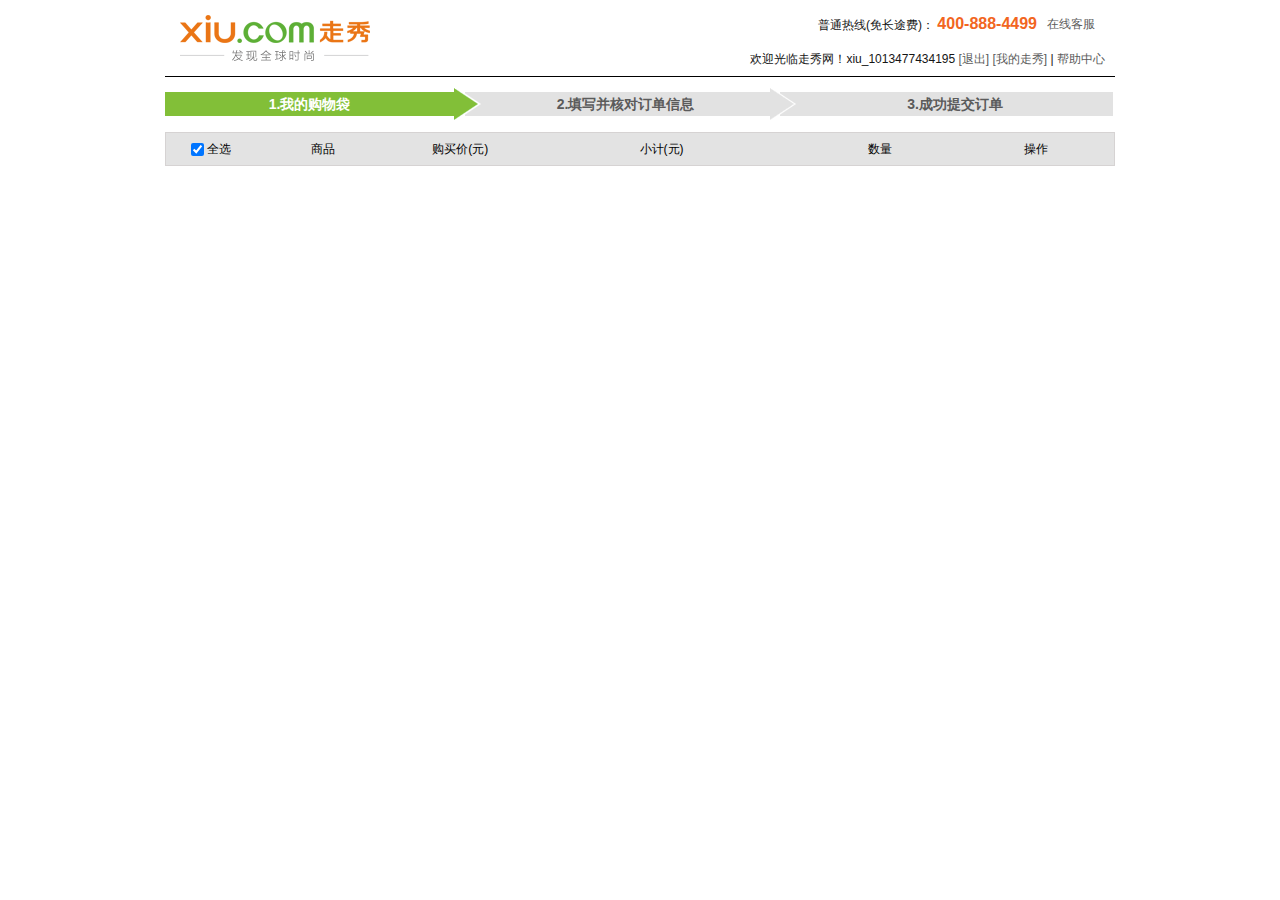
==== src/html/buycar.html @ cd6c9bcc "'第三次上传'" ====
<!doctype html>
<html lang="en">
<head>
	<meta charset="UTF-8">
	<title>Document</title>
	<link rel="stylesheet" type="text/css" href = "../css/buycar.css"/>
	<script type="text/javascript" src="../js/jquery-1.12.0.js"></script>
</head>
<body>
	<div class="s_header rela s_shoppingLine" style="background-img:none;">
		<h1 class="s_logo">
			<a href="" class="rela">
				<b class="abso"></b>
			</a>
		</h1>
		<div class="s_column abso">
			<p class="s_mar">
				<a href="">在线客服</a>
				<span>
					普通热线(免长途费)：
					<b>400-888-4499</b>
				</span>
			</p>
			<p>
				<span id="loginZone">
					欢迎光临走秀网！xiu_1013477434195
					<a href="">[退出]</a>
					<a href="">[我的走秀]</a>
				</span>
				|
				<a href="">帮助中心</a>
			</p>
		</div>
	</div>
	<div class="my_shoppingCart">
		<div class="shop_list">
			<ul class="st_ul">
				<li class="sli_bg">
					<span class="sli_on"></span>
					1.我的购物袋
				</li>
				<li>
					<span class="sli_of"></span>
					2.填写并核对订单信息					
				</li>
				<li>
					<span class="sli_bg"></span>
					3.成功提交订单					
				</li>
			</ul>
		</div>
	</div>
	<div class="wares_div">
		<div id="shoppingCart">
			<div class="wartab_div">
				<table id="" class="war_tab1">
					<tr>
						<th style="color:black;background-color:#e3e3e3;width:80px;">
							<label style="padding:0 0 0 10px;">
								<input id="goodsChecks" type="checkbox" class="checkall" checked="checked">
								全选
							</label>
						</th>
						<th class="thcol" style="color:black;background-color:#e3e3e3;" colspan="2">商品</th>
						<th style="color:black;background-color:#e3e3e3;width:120px;text-align:center;">购买价(元)</th>
						<th style="color:black;background-color:#e3e3e3;" >小计(元)</th>
						<th style="color:black;background-color:#e3e3e3;" >数量</th>
						<th style="color:black;background-color:#e3e3e3;">操作</th>
					</tr>
					<tr></tr>
				</table>
			</div>
		</div>
	</div>
</body>
</html>
---- src/css/buycar.css ----
body, html {
    height: 100%;
}
body, dl, dt, dd, ol, ul, h1, h2, h3, h4, h5, form, fieldset, input, textarea, buttom, blockquote, pre, p, td, th {
    margin: 0;
    padding: 0;
}
body, input, option, buttom, select, textarea, table {
    font: 12px/1.5 tahoma, arial, 宋体, sans-serif;
}
a {
    color: #5b5b5b;
    text-decoration: none;
}
ul, ol {
    list-style-type: none;
}
.wares_div .wartab_div .war_tab1 tr th {
    height: 32px;
    text-align: center;
    color: #fff;
    background-position: 0 -73px;
    background-repeat: repeat-x;
    font-weight: normal;
}
table {
    border-collapse: collapse;
}
.free-ship, .inventory_shortage, .promotion, .xiuPop .payWinCon dl dt a, .bfd_contentbox .bfd_img_logo, .bfd_box h1, .bfd_box .bfd_next_btn, .bfd_box .bfd_pre_btn, .indent_Not .form_suc .sc, .war_cannt_but, .shop_list .st_ul .sli_on, .shop_list .st_ul .sli_of, .shop_list .st_ul .sli_un, .shop_list .st_ul .sli_l, .pro .cr, .wares_div .wartab_div .war_tab th, .wares_div .wartab_div .war_c, .wares_div .wartab_div .war_s, .war_but, .war_bdel, .item_ul .itemdiv .item_a a, .setted_d span.continue_sel b, .setted_d span.sel_spa b, .setted_d .set_str, .set_far b, .add_address .addh2_bg, .isBut_Div .isbut_t, .isBut_Div .isbut_b, .isBut_Div .isbut_w, .isBut_Div .isbut_wb, .add_address .favorable_d .on, .add_address .favorable_d .out, .add_address .subinit strong, .add_address .subinit .sum .sum_sure, .add_address .d_dl .on, .add_address .d_dl .out, .indent_Not .form_suc .st, .shop_list .st_ul .sli_b, .add_address h2.addh2_bg .return, .add_address h2.addh2_bg .add, .add_address h2.addh2_bg .return a, .add_address h2.addh2_bg .add a, .add_address h2.addh2_bg .address_bg, .add_address h2.addh2_bg .address_bg a, .add_address .war_bdel a, .add_address h2.addh2_bg .all_elments a, .shop_list h4.indent_line .s_bg, .setted_d span.aging a b {
    background: url(../img/s_shop1.gif) 0 0 no-repeat;
}
.shop_list .st_ul .sli_on, .shop_list .st_ul .sli_of, .shop_list .st_ul .sli_un, .shop_list .st_ul .sli_l, .shop_list .st_ul span.sli_b {
    width: 27px;
    height: 32px;
    float: right;
    overflow: hidden;
    position: relative;
    margin-top: -4px;
}
.my_shoppingCart, .wares_div, .setted_d, .add_address, .indent_Not {
    width: 950px;
    margin: 0 auto;
    overflow: hidden;
}
.s_shoppingLine {
    border-bottom: 1px solid #000;
}
.s_header {
    width: 950px;
    margin: 0 auto;
    background: #fff;
    height: 64px;
    padding-top: 12px;
    z-index: 99;
}
body {
    color: #5b5b5b;
}
.rela {
    position: relative;
}
.s_header .s_logo {
    height: 59px;
    width: 194px;
    margin-left: 13px;
}
.s_header .s_logo a {
    height: 59px;
    width: 194px;
    overflow: hidden;
    display: block;
}
.s_header .s_logo b {
    background: url(../img/s_05.png) no-repeat;
    width: 194px;
    height: 59px;
    left: 0;
    top: 0;
}
.abso {
    position: absolute;
}
.s_header .s_column {
    right: 10px;
    top: 15px;
    width: 600px;
    text-align: right;
    color: #151515;
}
.s_header .s_column p {
    height: 20px;
    display: block;
}
.s_header .s_column .s_mar, .s_mar {
    margin-bottom: 15px;
}
.s_header .s_column .s_mar a, .s_mar a {
    float: right;
    padding: 0 10px;
}
.s_header .s_column .s_mar b, .s_mar b {
    font-size: 16px;
    color: #F26521;
    line-height: 18px;
}
.shop_list {
    height: 40px;
    padding-top: 15px;
}
.shop_list .st_ul {
    width: 950px;
    height: 33px;
    margin: 0 auto;
}
.shop_list .st_ul li {
    float: left;
    width: 316px;
    background: #e2e2e2;
    height: 24px;
    text-align: center;
    line-height: 24px;
    font-size: 14px;
    font-weight: bold;
}
.shop_list .st_ul .sli_bg {
    background: #82bf38;
    color: #fff;
}
.shop_list .st_ul span.sli_on {
    background-position: 0 0;
}
.shop_list .st_ul span.sli_of {
    background-position: -27px 0;
}
div.wares_div {
    overflow: visible;
}
.wares_div .wartab_div .war_tab1 {
    width: 100%;
    border: 1px solid #d6d3d3;
}
.wares_div .wartab_div .war_tab1 input {
    vertical-align: middle;
}
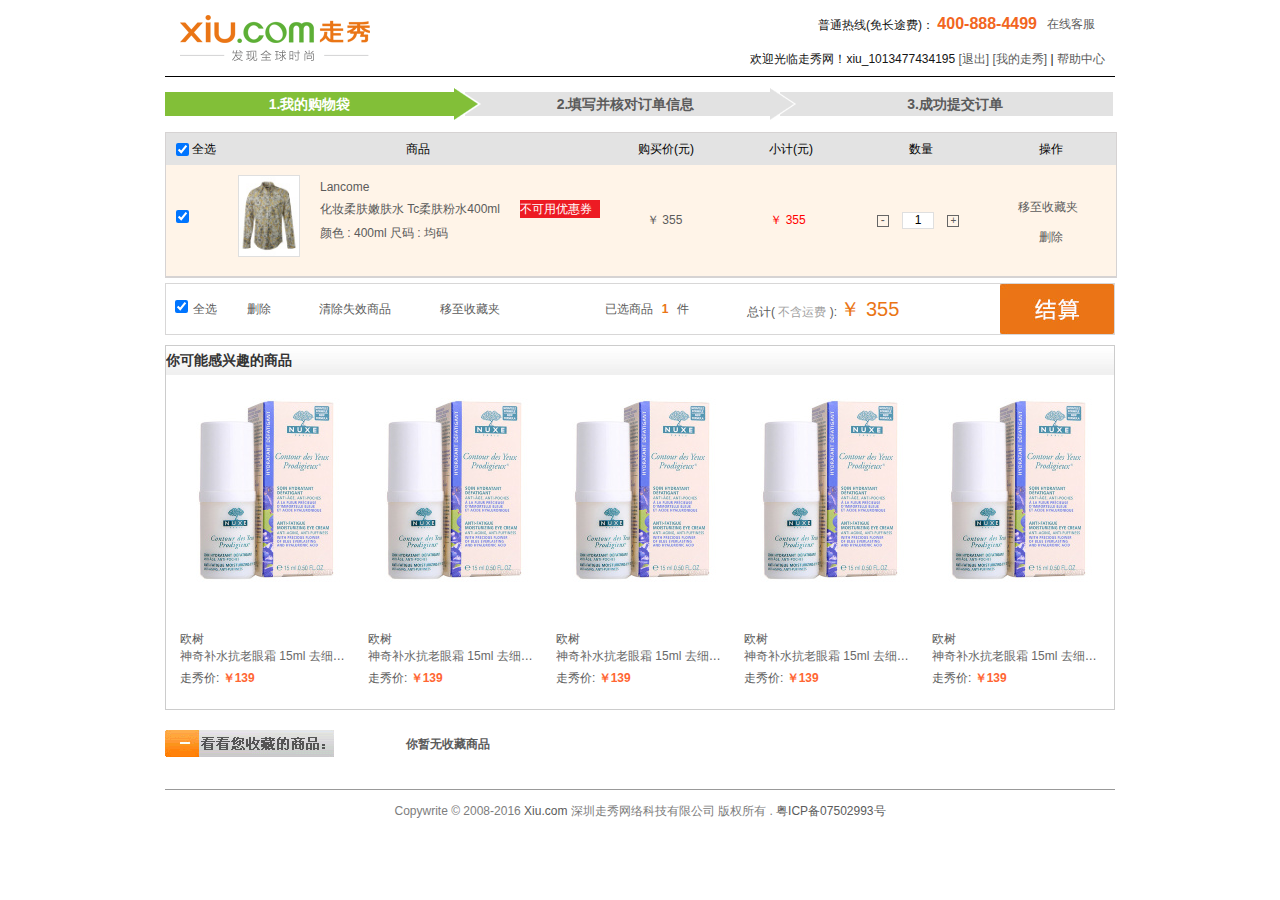
==== commit 6960e294: "第三次上传" ====
--- a/src/html/buycar.html
+++ b/src/html/buycar.html
@@ -5,6 +5,27 @@
 	<title>Document</title>
 	<link rel="stylesheet" type="text/css" href = "../css/buycar.css"/>
 	<script type="text/javascript" src="../js/jquery-1.12.0.js"></script>
+	<script>
+		$(function(){
+			$('.cartbar_opa').find('a').on('mouseenter',function(){
+				$(this).css({
+					background:"#f60",
+					color:'#fff'
+				})
+			})
+			$('.cartbar_opa').find('a').on('mouseleave',function(){
+				$(this).css({
+					background:"#fff",
+					color:'#000'
+				})
+			})
+			$('#goodsChecks').click(function(e){
+				var checkedbox = $('.wartab_div').find('input')
+				var checked = $(this).prop('checked');
+				checkedbox.prop('checked',checked);
+			})
+		})
+	</script>		
 </head>
 <body>
 	<div class="s_header rela s_shoppingLine" style="background-img:none;">
@@ -24,7 +45,7 @@
 			<p>
 				<span id="loginZone">
 					欢迎光临走秀网！xiu_1013477434195
-					<a href="">[退出]</a>
+					<a href="../index.html">[退出]</a>
 					<a href="">[我的走秀]</a>
 				</span>
 				|
@@ -50,27 +71,199 @@
 			</ul>
 		</div>
 	</div>
-	<div class="wares_div">
-		<div id="shoppingCart">
-			<div class="wartab_div">
-				<table id="" class="war_tab1">
-					<tr>
-						<th style="color:black;background-color:#e3e3e3;width:80px;">
+	<div class="wares_div" style="width:950px;height:642px;">
+		<div id="shoppingCart" style="width:950px;height:201px;">
+			<div class="wartab_div" style="width:950px;height:201px">
+				<div id="" class="war_tab1"style="width:950px;height:144px">
+					<div style="width:950px;height:32px;">
+						<div style="color:black;background-color:#e3e3e3;width:63px;float:left;height:32px;line-height:32px">
 							<label style="padding:0 0 0 10px;">
 								<input id="goodsChecks" type="checkbox" class="checkall" checked="checked">
 								全选
 							</label>
-						</th>
-						<th class="thcol" style="color:black;background-color:#e3e3e3;" colspan="2">商品</th>
-						<th style="color:black;background-color:#e3e3e3;width:120px;text-align:center;">购买价(元)</th>
-						<th style="color:black;background-color:#e3e3e3;" >小计(元)</th>
-						<th style="color:black;background-color:#e3e3e3;" >数量</th>
-						<th style="color:black;background-color:#e3e3e3;">操作</th>
-					</tr>
-					<tr></tr>
-				</table>
-			</div>
-		</div>
+						</div>
+						<div class="thcol" style="color:black;background-color:#e3e3e3;float:left;width:377px;height:32px;line-height:32px;text-align:center;" >商品</div>
+						<div style="color:black;background-color:#e3e3e3;width:120px;text-align:center;float:left;height:32px;line-height:32px">购买价(元)</div>
+						<div style="color:black;background-color:#e3e3e3;width:130px;float:left;height:32px;line-height:32px" >
+							<div class="xp_price" style="text-align:center;">小计(元)</div>
+						</div>
+						<div style="color:black;background-color:#e3e3e3;width:130px;float:left;line-height:32px" >
+							<div class="quantity_div" style="text-align:center;">数量</div>
+						</div>
+						<div style="color:black;background-color:#e3e3e3;width:130px;float:left;line-height:32px">
+							<div class="op_div" style="text-align:center;">操作</div>
+						</div>
+					</div>
+					<div class="goodsitemb item_checked" style="height:111px;">
+						<div class="chebox" style="float:left;">
+							<input class="goodschek" type="checkbox" style="margin-top:35px" checked="checked"/>
+						</div>
+						<div class="tx_img" style="float:left;">
+							<a href="">
+								<img src="../img/g1_66_88.jpg" alt="" style="border:1px solid #dfdfdf;height:80px;width:60px;">
+							</a>
+						</div>
+						<div class="txt1" valign="top" style="float:left;">
+							<div class="" style="width:100%;height:71px">
+								<p >Lancome</p>
+								<p style="height:21px;float:left;">
+									<a href="" class="wer_span wer_span_a"style="float:left;">化妆柔肤嫩肤水 Tc柔肤粉水400ml			
+									</a>
+									<span class="no_youhui"style="float:left;height:18px;line-height:18px;background: #ed1b23;color:#fff;">不可用优惠券</span>
+								</p>
+								<div class="" style="width:307px;height:25px;float:left;">
+									<p>颜色 : 400ml 尺码 : 均码</p>
+								</div>
+							</div>
+						</div>
+						<div class="pricetd" style="float:left;">
+							<p>￥ 355</p>
+						</div>
+						<div style="width:110px;height:91px;padding:10px;text-align:center;color:red;float:left;line-height:91px">￥ 355</div>
+						<div style="width:110px;height:91px;padding:10px;text-align:center;float:left;line-height:91px">
+							<a href="" class="at">-</a>
+							<input type="text" value="1" class="war_txt"/>
+							<span class="at">
+								<small>+</small>
+							</span>
+						</div>
+						<div class="d1" style="width:110px;height:91px;padding:10px;text-align:center;float:left;line-height:91px">
+							<span style="margin-top:25px;margin-left:25px">
+								<a href="">移至收藏夹</a>
+							</span>
+							<b></b>
+							<span style="margin-top:15px;margin-left:28px">
+								<a href="">删除</a>
+							</span>
+						</div>
+					</div>
+					
+			
+			
+		</div>
+		<div id="" class="cartbar">
+			<div class="carbar_cheall">
+				<label>
+					<input class="checkall" checked="checked" type="checkbox" style="margin-right:5px;"/>全选
+				</label>
+			</div>	
+			<div class="cartbar_opa">
+				<a href="" class="delbtn">删除</a>
+				<a href="" class="delbtn">清除失效商品</a>
+				<a href="" class="delbtn">移至收藏夹</a>
+			</div>
+			<div class="cartbar_chego">
+				已选商品
+				<b id="checkCountNum">1</b>
+				件
+			</div>
+			<div class="cartbar_totall">
+				总计(
+				<span>不含运费</span>
+				):
+				<span class="cartbar_total_spn">
+					<span>
+						￥
+						<span>355</span>
+					</span>
+				</span>
+			</div>	
+				<input type="button" id="toBalanceLink" class="cartbar_pay cartbar_payok">
+		</div>		
+		
+		</div>
+		</div>
+		<div class="elements_list">
+			<div id="banner_ShoppingCart" class=" bfd bfd_mainWidth">
+				<h2 class="bfd_title">你可能感兴趣的商品</h2>
+				<ul>
+					<li>
+						<a href="" class="bfd_img">
+							<img src="../img/g1_180_240_002 (2).jpg" alt="">
+						</a>
+						<p class="name_wp">欧树</p>
+						<p class="name_wp">
+							<a href="" class="bfd_name">神奇补水抗老眼霜 15ml 去细纹紧致</a>
+						</p>
+						<div class="bfd_price">
+							走秀价:
+							<span>￥139</span>
+						</div>
+					</li>
+					<li>
+						<a href="" class="bfd_img">
+							<img src="../img/g1_180_240_002 (2).jpg" alt="">
+						</a>
+						<p class="name_wp">欧树</p>
+						<p class="name_wp">
+							<a href="" class="bfd_name">神奇补水抗老眼霜 15ml 去细纹紧致</a>
+						</p>
+						<div class="bfd_price">
+							走秀价:
+							<span>￥139</span>
+						</div>
+					</li>
+					<li>
+						<a href="" class="bfd_img">
+							<img src="../img/g1_180_240_002 (2).jpg" alt="">
+						</a>
+						<p class="name_wp">欧树</p>
+						<p class="name_wp">
+							<a href="" class="bfd_name">神奇补水抗老眼霜 15ml 去细纹紧致</a>
+						</p>
+						<div class="bfd_price">
+							走秀价:
+							<span>￥139</span>
+						</div>
+					</li>
+					<li>
+						<a href="" class="bfd_img">
+							<img src="../img/g1_180_240_002 (2).jpg" alt="">
+						</a>
+						<p class="name_wp">欧树</p>
+						<p class="name_wp">
+							<a href="" class="bfd_name">神奇补水抗老眼霜 15ml 去细纹紧致</a>
+						</p>
+						<div class="bfd_price">
+							走秀价:
+							<span>￥139</span>
+						</div>
+					</li>
+					<li>
+						<a href="" class="bfd_img">
+							<img src="../img/g1_180_240_002 (2).jpg" alt="">
+						</a>
+						<p class="name_wp">欧树</p>
+						<p class="name_wp">
+							<a href="" class="bfd_name">神奇补水抗老眼霜 15ml 去细纹紧致</a>
+						</p>
+						<div class="bfd_price">
+							走秀价:
+							<span>￥139</span>
+						</div>
+					</li>
+				</ul>
+			</div>
+		</div>
+		<div class="interestItems">
+			<div class="set_far">
+				<h2 style="float:left;">
+					<a href="" id="shoeModel" class="on out" style="outline:none;">
+						看看您收藏的商品
+						<b></b>
+					</a>
+				</h2>
+				<h2 style="float: left;margin-left: 70px;padding-top: 5px;">你暂无收藏商品</h2>
+			</div>
+		</div>			
+	</div>
+	<div class="M_shopping">
+		<p>
+			Copywrite &copy; 2008-2016
+			<a href="">Xiu.com</a>
+			深圳走秀网络科技有限公司 版权所有 . 
+			<a href="">粤ICP备07502993号</a>
+		</p>
 	</div>
 </body>
 </html>--- a/src/css/buycar.css
+++ b/src/css/buycar.css
@@ -7,6 +7,9 @@
 }
 body, input, option, buttom, select, textarea, table {
     font: 12px/1.5 tahoma, arial, 宋体, sans-serif;
+}
+.free-ship, .inventory_shortage, .promotion, .xiuPop .payWinCon dl dt a, .bfd_contentbox .bfd_img_logo, .bfd_box h1, .bfd_box .bfd_next_btn, .bfd_box .bfd_pre_btn, .indent_Not .form_suc .sc, .war_cannt_but, .shop_list .st_ul .sli_on, .shop_list .st_ul .sli_of, .shop_list .st_ul .sli_un, .shop_list .st_ul .sli_l, .pro .cr, .wares_div .wartab_div .war_tab th, .wares_div .wartab_div .war_c, .wares_div .wartab_div .war_s, .war_but, .war_bdel, .item_ul .itemdiv .item_a a, .setted_d span.continue_sel b, .setted_d span.sel_spa b, .setted_d .set_str, .set_far b, .add_address .addh2_bg, .isBut_Div .isbut_t, .isBut_Div .isbut_b, .isBut_Div .isbut_w, .isBut_Div .isbut_wb, .add_address .favorable_d .on, .add_address .favorable_d .out, .add_address .subinit strong, .add_address .subinit .sum .sum_sure, .add_address .d_dl .on, .add_address .d_dl .out, .indent_Not .form_suc .st, .shop_list .st_ul .sli_b, .add_address h2.addh2_bg .return, .add_address h2.addh2_bg .add, .add_address h2.addh2_bg .return a, .add_address h2.addh2_bg .add a, .add_address h2.addh2_bg .address_bg, .add_address h2.addh2_bg .address_bg a, .add_address .war_bdel a, .add_address h2.addh2_bg .all_elments a, .shop_list h4.indent_line .s_bg, .setted_d span.aging a b {
+    background: url(../img/s_shop1.gif) 0 0 no-repeat;
 }
 a {
     color: #5b5b5b;
@@ -26,6 +29,11 @@
 table {
     border-collapse: collapse;
 }
+.wares_div .wartab_div .war_tab1 td {
+    text-align: center;
+    line-height: 25px;
+    padding: 10px;
+}
 .free-ship, .inventory_shortage, .promotion, .xiuPop .payWinCon dl dt a, .bfd_contentbox .bfd_img_logo, .bfd_box h1, .bfd_box .bfd_next_btn, .bfd_box .bfd_pre_btn, .indent_Not .form_suc .sc, .war_cannt_but, .shop_list .st_ul .sli_on, .shop_list .st_ul .sli_of, .shop_list .st_ul .sli_un, .shop_list .st_ul .sli_l, .pro .cr, .wares_div .wartab_div .war_tab th, .wares_div .wartab_div .war_c, .wares_div .wartab_div .war_s, .war_but, .war_bdel, .item_ul .itemdiv .item_a a, .setted_d span.continue_sel b, .setted_d span.sel_spa b, .setted_d .set_str, .set_far b, .add_address .addh2_bg, .isBut_Div .isbut_t, .isBut_Div .isbut_b, .isBut_Div .isbut_w, .isBut_Div .isbut_wb, .add_address .favorable_d .on, .add_address .favorable_d .out, .add_address .subinit strong, .add_address .subinit .sum .sum_sure, .add_address .d_dl .on, .add_address .d_dl .out, .indent_Not .form_suc .st, .shop_list .st_ul .sli_b, .add_address h2.addh2_bg .return, .add_address h2.addh2_bg .add, .add_address h2.addh2_bg .return a, .add_address h2.addh2_bg .add a, .add_address h2.addh2_bg .address_bg, .add_address h2.addh2_bg .address_bg a, .add_address .war_bdel a, .add_address h2.addh2_bg .all_elments a, .shop_list h4.indent_line .s_bg, .setted_d span.aging a b {
     background: url(../img/s_shop1.gif) 0 0 no-repeat;
 }
@@ -36,6 +44,15 @@
     overflow: hidden;
     position: relative;
     margin-top: -4px;
+}
+.bfd img, .bfd p, .bfd ul, .bfd li, .bfd h2, .bfd {
+    margin: 0px;
+    padding: 0px;
+    border: 0;
+    list-style: none;
+    font-size: 12px;
+    font-family: Verdana, Arial, Helvetica, sans-serif;
+    text-align: left;
 }
 .my_shoppingCart, .wares_div, .setted_d, .add_address, .indent_Not {
     width: 950px;
@@ -142,3 +159,270 @@
 .wares_div .wartab_div .war_tab1 input {
     vertical-align: middle;
 }
+.xp_price {
+    width: 130px;
+}
+.quantity_div {
+    width: 130px;
+}
+.op_div {
+    width: 130px;
+}
+.goodsitemb {
+    border-bottom: 1px solid #D6D3D3;
+}
+.item_checked {
+    background: #fff4e8;
+}
+.wares_div .wartab_div .war_tab1 td.chebox {
+    text-align: left;
+    padding-left: 15px;
+}
+.wares_div .wartab_div .war_tab1 input {
+    vertical-align: middle;
+}
+.tx_img{
+    height:100px;
+    width:60px;
+}
+.wares_div .wartab_div .war_tab1 .txtl {
+    text-align: left;
+}
+txt1_tab{
+    text-align: left;
+    padding: 0px;
+    margin: 0px;
+}
+.chebox {
+    width:42px;
+    height:91px;
+    text-align: left;
+    padding: 10px;
+}
+.tx_img{
+    padding:10px;
+    width:62px;
+    height:91px;
+}
+.txt1{
+    line-height: 25px;
+    padding: 10px;
+    text-align: left;
+    width:307px;
+    height:91px;
+}
+.wer_span {
+    position: relative;
+    width: 200px;
+    display: block;
+    padding-right: 0px;
+    line-height: 18px;
+}
+.no_youhui{
+    display:block;
+    text-align: left;
+    margin: 0px;
+    padding: 0px;
+    width: 80px;
+    vertical-align: top;
+}
+.pricetd{
+    width:66px;
+    height:91px;
+    padding:10px;
+    line-height:91px;
+}
+.wares_div .wartab_div .war_tab1 .at{
+    border: 1px solid #666;
+    height: 10px;
+    width: 10px;
+    overflow: hidden;
+    display: inline-block;
+    line-height: 8px;
+    margin-bottom: -3px;
+}
+.war_txt{
+    line-height: 15px;
+    height: 15px;
+}
+.wares_div .wartab_div .war_txt {
+    width: 30px;
+    border: 1px solid #dfdfdf;
+    margin: 0 10px;
+    text-align: center;
+}
+.d1 span{
+    display:block;
+    text-align: center;
+    line-height: 15px;
+    width:60px;
+    height:15px;
+}
+.cartbar {
+    height: 50px;
+    line-height: 50px;
+    border: 1px solid #d8d7d7;
+    background: #fff;
+    margin: 5px auto 0;
+}
+.carbar_cheall {
+    float: left;
+    height: 18px;
+    line-height: 18px;
+    padding: 16px 0 16px 9px;
+    white-space: nowrap;
+}
+.cartbar_opa {
+    float: left;
+    width: 300px;
+    height: 50px;
+    line-height: 50px;
+    position: relative;
+}
+.cartbar_opa a.delbtn {
+    display: inline-block;
+    height: 50px;
+    line-height: 50px;
+    padding: 0 15px;
+    margin-left: 15px;
+}
+.cartbar_chego {
+    float: left;
+    width: 200px;
+    text-align: center;
+    margin-left: 30px;
+}
+.cartbar_chego b {
+    margin: 0 5px;
+    color: #ea7515;
+}
+.cartbar_totall {
+    float: left;
+    width: 240px;
+    height:53px;
+}
+.cartbar_totall span {
+    color: #a1a1a1;
+}
+.cartbar_totall .cartbar_total_spn span {
+    color: #ea7515;
+    font-size: 20px;
+    font-weight: normal;
+}
+.cartbar_pay {
+    float: right;
+    display: block;
+    width: 114px;
+    height: 50px;
+    line-height: 50px;
+    background: url(../img/cartbar_btn.jpg) no-repeat;
+    text-indent: -9999em;
+    overflow: hidden;
+    border: 0px;
+}
+.cartbar_payok {
+    background-position: 0 -50px;
+}
+.elements_list {
+    width: 950px;
+    clear: both;
+    overflow: hidden;
+    margin-top: 12px;
+}
+.bfd {
+    height: auto;
+    overflow: hidden;
+    position: relative;
+    text-align: center;
+    border: solid 1px #ccc;
+    clear: both;
+}
+#banner_ShoppingCart {
+    padding-bottom: 12px;
+}
+h2.bfd_title {
+    background: url( ../img/bfd_cart_title.gif) repeat-x left bottom;
+    height: 29px;
+    line-height: 29px;
+    font-size: 14px;
+    clear: both;
+    padding-left: 0px;
+    text-align: left;
+    color: #333;
+}
+.bfd_mainWidth ul {
+    display: block;
+    margin: 15px 0 10px 0;
+    overflow: hidden;
+    width: 100%;
+    padding-left: 4px;
+}
+.bfd_mainWidth ul li {
+    float: left;
+    width: 168px;
+    padding: 0 10px;
+}
+.bfd_img {
+    padding: 0;
+}
+.bfd_img img {
+    width: 180px;
+    height: 240px;
+    overflow: hidden;
+    display: block;
+}
+.name_wp {
+    height: 17px;
+    overflow: hidden;
+    white-space: nowrap;
+    text-overflow: ellipsis;
+}
+.bfd_name {
+    color: #696969;
+    line-height: 14px;
+    overflow: hidden;
+}
+.bfd_price {
+    font-size: 12px;
+    padding-top: 5px;
+}
+.bfd_price span {
+    color: #F63;
+    font-weight: bold;
+}
+.set_far {
+    padding-top: 20px;
+    padding-bottom: 10px;
+}
+.set_far h2 {
+    font-size: 12px;
+    height: 27px;
+}
+.set_far h2 a {
+    display:block;
+    width: 171px;
+    height: 27px;
+    overflow: hidden;
+    position: relative;
+}
+.set_far h2 b, .set_far h2 a.on b {
+    width: 171px;
+    height: 27px;
+    position: absolute;
+    top: 0;
+    left: 0;
+    background-position: 0 -259px;
+}
+.set_far h2 a.out b {
+    background-position: 0 -289px;
+}
+.M_shopping {
+    color: #7D7D7D;
+    line-height: 22px;
+    margin: 15px auto 20px;
+    overflow: hidden;
+    text-align: center;
+    width: 950px;
+    border-top: 1px solid #999;
+    padding-top: 10px;
+}